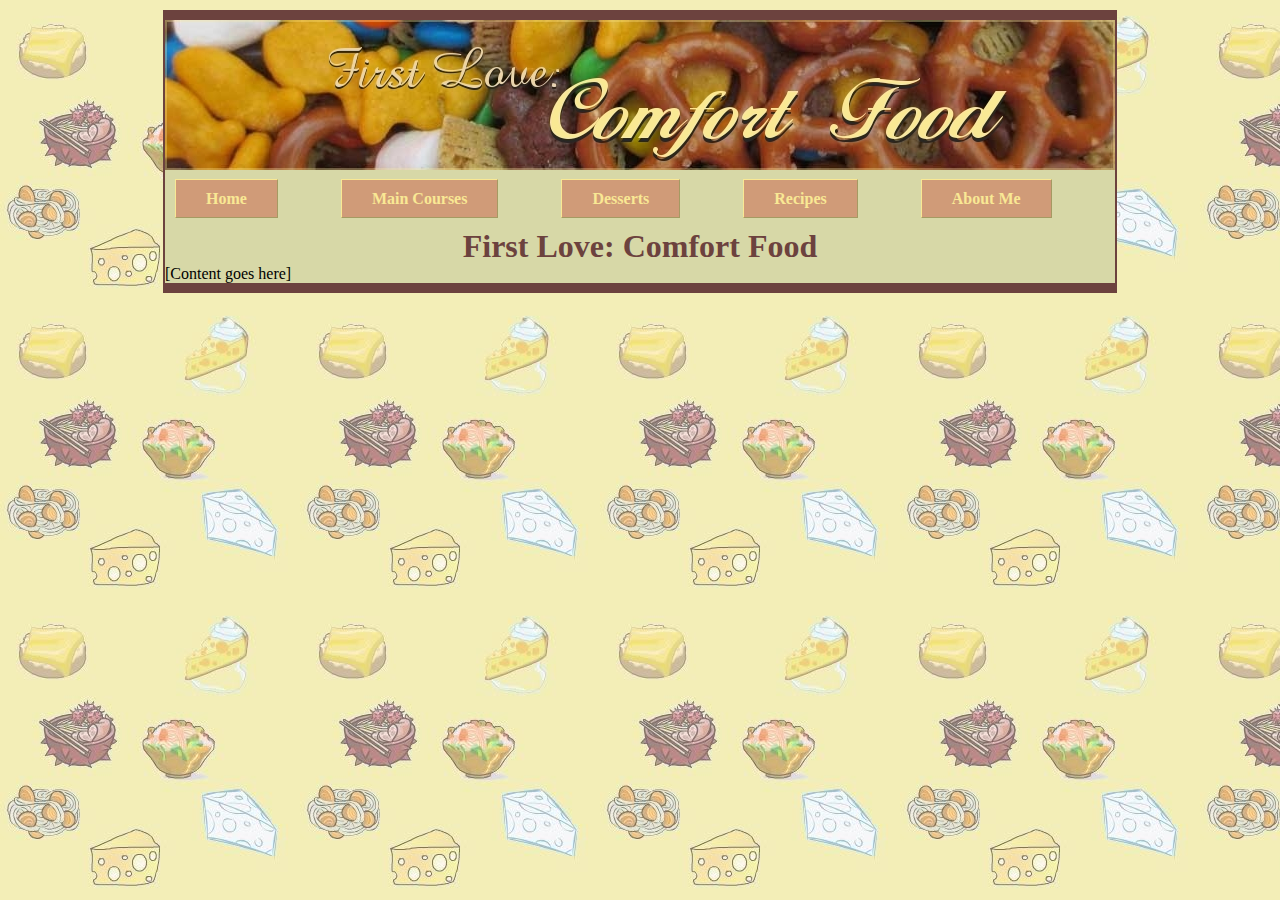
==== index.html @ e366be69 "Made some changes" ====
<!DOCTYPE html PUBLIC "-//W3C//DTD XHTML 1.0 Transitional//EN" "http://www.w3.org/TR/xhtml1/DTD/xhtml1-transitional.dtd">
<html xmlns="http://www.w3.org/1999/xhtml"><!-- InstanceBegin template="/Templates/Master Template.dwt" codeOutsideHTMLIsLocked="false" -->
<head>
<meta http-equiv="Content-Type" content="text/html; charset=utf-8" />
<!-- InstanceBeginEditable name="doctitle" -->
<title>Homepage</title>
<!-- InstanceEndEditable -->
<!-- InstanceBeginEditable name="head" -->
<!-- InstanceEndEditable -->
<link href="styles.css" rel="stylesheet" type="text/css" />
</head>

<body>
	<div class="wrapper">
		<img src="images/banner-1.jpg" alt="banner" width="950" height="150" />
			<ul class="navigation">
				<li><a href="#">Home</a></li>
				<li><a href="#">Main Courses</a></li>
				<li><a href="#">Desserts</a></li>
				<li><a href="#">Recipes</a></li>
				<li><a href="#">About Me</a></li>
			</ul>
		<div class="content">
			<h1>First Love: Comfort Food</h1>
			<!-- InstanceBeginEditable name="Content" -->[Content goes here]<!-- InstanceEndEditable -->
		</div>
		<div class="footer"></div>
	</div>
</body>
<!-- InstanceEnd --></html>
---- styles.css ----
body {
	background-image: url(images/background.jpg);
	margin: 0px;
	padding: 0px;
}
.wrapper {
	background-color: #D7D8A7;
	width: 950px;
	margin-top: 10px;
	margin-right: auto;
	margin-bottom: 10px;
	margin-left: auto;
	border-top-style: solid;
	border-right-style: solid;
	border-bottom-style: solid;
	border-left-style: solid;
	border-top-color: #6C423E;
	border-right-color: #6C423E;
	border-bottom-color: #6C423E;
	border-left-color: #6C423E;
	border-top-width: 10px;
	border-right-width: 2px;
	border-bottom-width: 10px;
	border-left-width: 2px;
}
.navigation {
	padding: 0px;
	margin-top: 20px;
	margin-right: 0px;
	margin-bottom: 20px;
	margin-left: 10px;
}
.navigation li {
	display: inline;
}
.navigation li a {
	background-color: #D09B78;
	border: 1px outset #F9E894;
	padding-top: 10px;
	padding-right: 30px;
	padding-bottom: 10px;
	padding-left: 30px;
	margin-top: 0px;
	margin-right: 59px;
	margin-bottom: 0px;
	color: #F9E894;
	text-decoration: none;
	font-family: "MS Serif", "New York", serif;
	font-weight: bold;
	list-style-type: none;
}
.content h1 {
	font-family: "MS Serif", "New York", serif;
	color: #6C423E;
	font-weight: bold;
	text-align: center;
	margin: 0px;
	padding: 0px;
}

.navigation li a:hover {
	color: #D09B78;
	border-top-color: #D09B78;
	border-right-color: #D09B78;
	border-bottom-color: #D09B78;
	border-left-color: #D09B78;
	background-color: #F9E894;
}
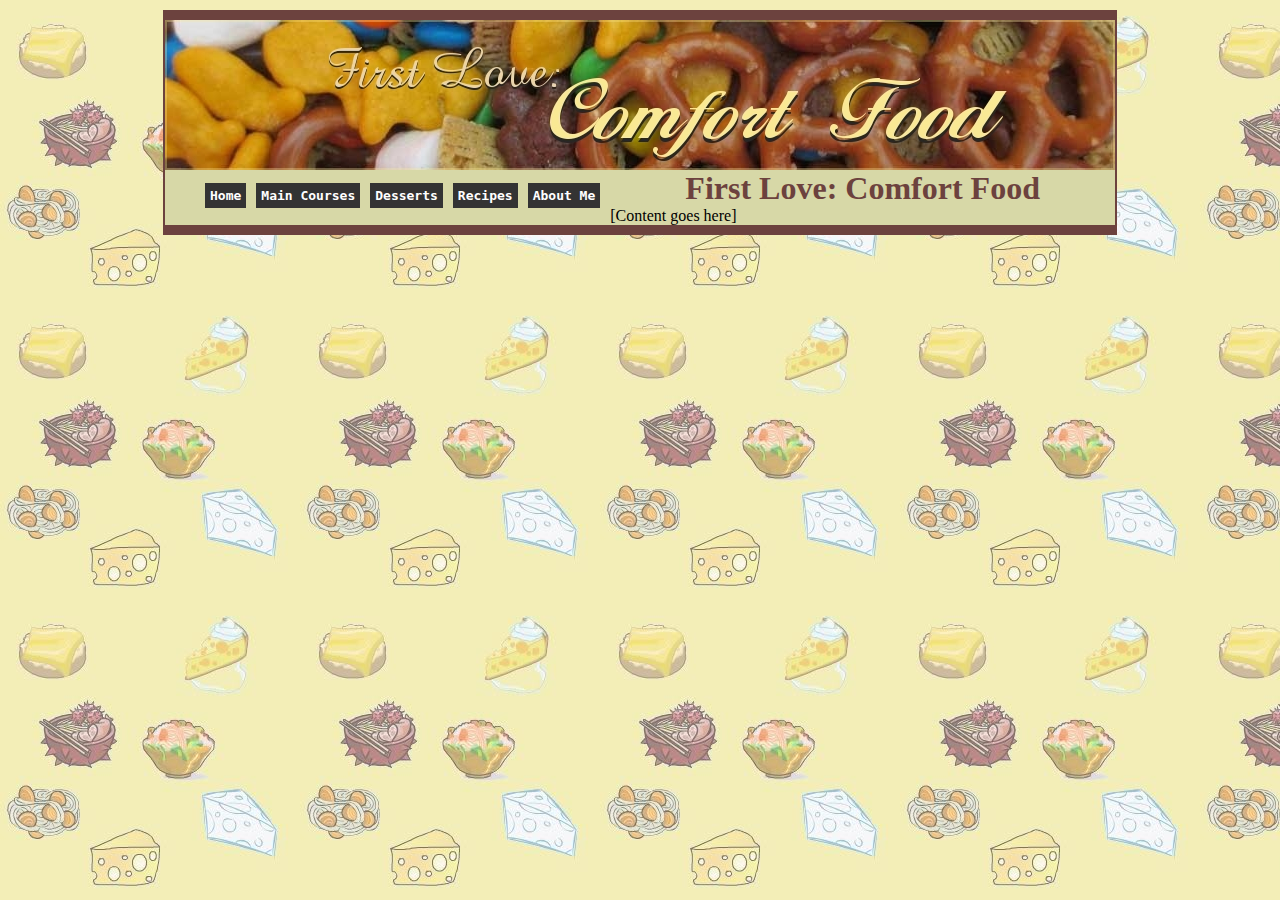
==== commit 1a8484e2: "Trying to create drop down box" ====
--- a/index.html
+++ b/index.html
@@ -1,30 +1,46 @@
 <!DOCTYPE html PUBLIC "-//W3C//DTD XHTML 1.0 Transitional//EN" "http://www.w3.org/TR/xhtml1/DTD/xhtml1-transitional.dtd">
 <html xmlns="http://www.w3.org/1999/xhtml"><!-- InstanceBegin template="/Templates/Master Template.dwt" codeOutsideHTMLIsLocked="false" -->
-<head>
-<meta http-equiv="Content-Type" content="text/html; charset=utf-8" />
-<!-- InstanceBeginEditable name="doctitle" -->
+	<head>
+		<meta http-equiv="Content-Type" content="text/html; charset=utf-8" />
+		<!-- InstanceBeginEditable name="doctitle" -->
 <title>Homepage</title>
 <!-- InstanceEndEditable -->
-<!-- InstanceBeginEditable name="head" -->
+		<!-- InstanceBeginEditable name="head" -->
 <!-- InstanceEndEditable -->
-<link href="styles.css" rel="stylesheet" type="text/css" />
-</head>
-
-<body>
-	<div class="wrapper">
-		<img src="images/banner-1.jpg" alt="banner" width="950" height="150" />
-			<ul class="navigation">
+		<link href="styles.css" rel="stylesheet" type="text/css" />
+	</head>
+	
+	<body>
+		<div class="wrapper">
+			<img src="images/banner-1.jpg" alt="banner" width="950" height="150" /> <code>
+			<ul id="nav">
 				<li><a href="#">Home</a></li>
-				<li><a href="#">Main Courses</a></li>
-				<li><a href="#">Desserts</a></li>
+				<li><a href="#">Main Courses</a>
+					<ul>
+						<li><a href="#">Chicago Pizza</a></li>
+						<li><a href="#">New England Chowder</a></li>
+						<li><a href="#">Texas Chili</a></li>
+					</ul>
+				</li>
+				<li><a href="#">Desserts</a>
+					<ul>
+						<li><a href="#">Florida Key Lime Pie</a></li>
+						<li><a href="#">New Orleans King Cake</a></li>
+						<li><a href="#">Pennsylvania Dutch Shoofly Pie</a></li>
+					</ul>
+				</li>
 				<li><a href="#">Recipes</a></li>
 				<li><a href="#">About Me</a></li>
 			</ul>
-		<div class="content">
-			<h1>First Love: Comfort Food</h1>
-			<!-- InstanceBeginEditable name="Content" -->[Content goes here]<!-- InstanceEndEditable -->
+			</code>
+			<div class="content">
+				<h1>
+					First Love: Comfort Food
+				</h1>
+				<!-- InstanceBeginEditable name="Content" -->[Content goes here]<!-- InstanceEndEditable -->
+			</div>
+			<div class="footer">
+			</div>
 		</div>
-		<div class="footer"></div>
-	</div>
-</body>
+	</body>
 <!-- InstanceEnd --></html>
--- a/styles.css
+++ b/styles.css
@@ -66,3 +66,54 @@
 	border-left-color: #D09B78;
 	background-color: #F9E894;
 }
+#nav {
+	font-weight: bold;
+	list-style-type: none;
+	margin-bottom: 10px;
+	float: left;
+	position: relative;
+	z-index: 5;
+}
+#nav li {
+	float: left;
+	margin-right: 10px;
+	position: relative;
+}
+#nav a {
+	display: block;
+	padding: 5px;
+	color: #FFF;
+	background-color: #333;
+	text-decoration: none;
+}
+#nav a:hover {
+	color: #FFF;
+	background-color: #6b0c36;
+	text-decoration: underline;
+}
+#nav ul {
+	background-color: rgba(255,255,255,1);
+	list-style-type: none;
+	position: absolute;
+	left: -9999px;
+}
+#nav ul li {
+	padding-top: 1px;
+	float: none;
+}
+#nav ul a {
+	white-space: nowrap;
+}
+#nav li: hover ul {
+	left: 0px;
+}
+#nav li: hover a {
+	color: #6b0c36;
+	text-decoration: underline;
+}
+#nav li: hover ul a {
+	text-decoration: none;
+}
+#nav li: hover ul li a: hover {
+	color: #333;
+}
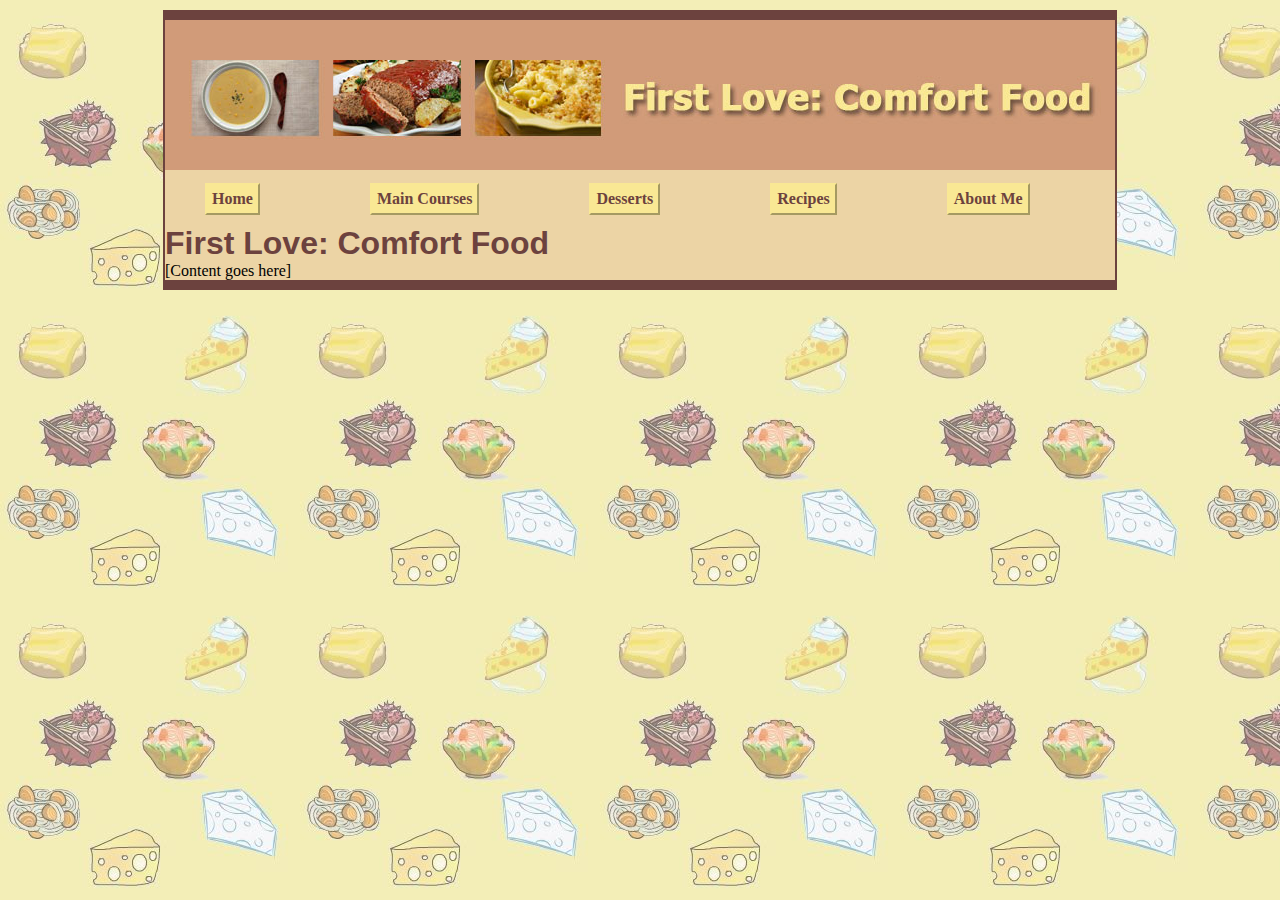
==== commit f60d9298: "Changed Banner" ====
--- a/index.html
+++ b/index.html
@@ -12,7 +12,8 @@
 	
 	<body>
 		<div class="wrapper">
-			<img src="images/banner-1.jpg" alt="banner" width="950" height="150" /> <code>
+			<div class= "banner"><img src="images/final-banner.jpg" width="950" height="150" alt="Banner" /></div>
+			<code>
 			<ul id="nav">
 				<li><a href="#">Home</a></li>
 				<li><a href="#">Main Courses</a>
--- a/styles.css
+++ b/styles.css
@@ -4,7 +4,7 @@
 	padding: 0px;
 }
 .wrapper {
-	background-color: #D7D8A7;
+	background-color: #ecd4a5;
 	width: 950px;
 	margin-top: 10px;
 	margin-right: auto;
@@ -23,6 +23,7 @@
 	border-bottom-width: 10px;
 	border-left-width: 2px;
 }
+
 .navigation {
 	padding: 0px;
 	margin-top: 20px;
@@ -45,15 +46,15 @@
 	margin-bottom: 0px;
 	color: #F9E894;
 	text-decoration: none;
-	font-family: "MS Serif", "New York", serif;
+	font-family: Tahoma, Geneva, sans-serif;
 	font-weight: bold;
 	list-style-type: none;
 }
 .content h1 {
-	font-family: "MS Serif", "New York", serif;
+	font-family: Tahoma, Geneva, sans-serif;
 	color: #6C423E;
 	font-weight: bold;
-	text-align: center;
+	text-align: left;
 	margin: 0px;
 	padding: 0px;
 }
@@ -66,54 +67,67 @@
 	border-left-color: #D09B78;
 	background-color: #F9E894;
 }
-#nav {
-	font-weight: bold;
-	list-style-type: none;
-	margin-bottom: 10px;
-	float: left;
-	position: relative;
-	z-index: 5;
+
+/*------------------------------------*\
+	NAV
+\*------------------------------------*/
+#nav{
+	list-style:none;
+	font-weight:bold;
+	margin-bottom:10px;
+	/* Clear floats */
+	float:left;
+	width:100%;	/* Bring the nav above everything else--uncomment if needed.
+	position:relative;
+	z-index:5;
+	*/
 }
-#nav li {
-	float: left;
-	margin-right: 10px;
-	position: relative;
+#nav li{
+	float:left;
+	margin-right:10px;
+	position:relative;
 }
-#nav a {
-	display: block;
-	padding: 5px;
-	color: #FFF;
-	background-color: #333;
-	text-decoration: none;
+#nav a{
+	display:block;
+	padding:5px;
+	text-decoration:none;
+	background-color: #f9e894;
+	margin-right: 100px;
+	color: #6c423e;
+	border: 2px outset #F9E894;
+	font-family: "MS Serif", "New York", serif;
 }
-#nav a:hover {
-	color: #FFF;
-	background-color: #6b0c36;
-	text-decoration: underline;
+#nav a:hover{
+	color:#fff;
+	background:#6c423e;
+	text-decoration:none;
 }
-#nav ul {
-	background-color: rgba(255,255,255,1);
-	list-style-type: none;
-	position: absolute;
-	left: -9999px;
+
+/*--- DROPDOWN ---*/
+#nav ul{
+	background:#fff; /* Adding a background makes the dropdown work properly in IE7+. Make this as close to your page's background as possible (i.e. white page == white background). */
+	background:rgba(255,255,255,0); /* But! Let's make the background fully transparent where we can, we don't actually want to see it if we can help it... */
+	list-style:none;
+	position:absolute;
+	left:-9999px; /* Hide off-screen when not needed (this is more accessible than display:none;) */
 }
-#nav ul li {
-	padding-top: 1px;
-	float: none;
+#nav ul li{
+	padding-top:1px; /* Introducing a padding between the li and the a give the illusion spaced items */
+	float:none;
 }
-#nav ul a {
-	white-space: nowrap;
+#nav ul a{
+	white-space:nowrap; /* Stop text wrapping and creating multi-line dropdown items */
 }
-#nav li: hover ul {
-	left: 0px;
+#nav li:hover ul{ /* Display the dropdown on hover */
+	left:0; /* Bring back on-screen when needed */
 }
-#nav li: hover a {
-	color: #6b0c36;
-	text-decoration: underline;
+#nav li:hover a{ /* These create persistent hover states, meaning the top-most link stays 'hovered' even when your cursor has moved down the list. */
+	background:#f9e894;
+	text-decoration:none;
 }
-#nav li: hover ul a {
-	text-decoration: none;
+#nav li:hover ul a{ /* The persistent hover state does however create a global style for links even before they're hovered. Here we undo these effects. */
+	text-decoration:none;
 }
-#nav li: hover ul li a: hover {
-	color: #333;
+#nav li:hover ul li a:hover{ /* Here we define the most explicit hover states--what happens when you hover each individual link. */
+	background:#d09b78;
 }
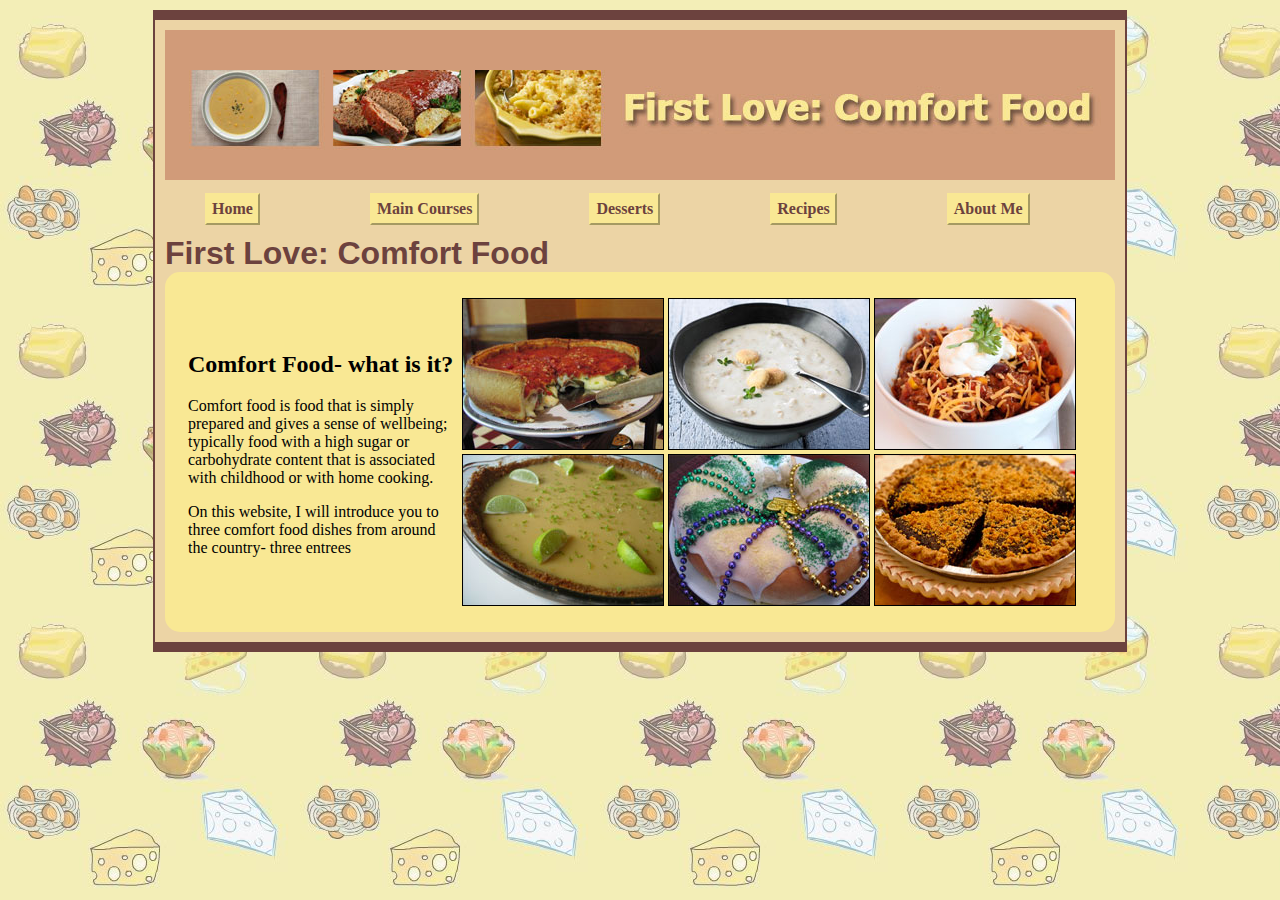
==== commit 8040b7bb: "Making changes" ====
--- a/index.html
+++ b/index.html
@@ -12,7 +12,7 @@
 	
 	<body>
 		<div class="wrapper">
-			<div class= "banner"><img src="images/final-banner.jpg" width="950" height="150" alt="Banner" /></div>
+			<img src="images/final-banner.jpg" width="950" height="150" alt="Banner" />
 			<code>
 			<ul id="nav">
 				<li><a href="#">Home</a></li>
@@ -38,8 +38,33 @@
 				<h1>
 					First Love: Comfort Food
 				</h1>
-				<!-- InstanceBeginEditable name="Content" -->[Content goes here]<!-- InstanceEndEditable -->
-			</div>
+				<div class="main">
+				<!-- InstanceBeginEditable name="Content" -->
+				<table width="900">
+					<tr>
+						<td width="266">
+							<h2>Comfort Food- what is it?</h2>
+							<p>Comfort food is  food that is simply prepared and gives a sense of wellbeing; typically food with a high sugar or carbohydrate content that is associated with childhood or with home cooking.</p>
+							<p>On this website, I will introduce you to three comfort food dishes from around the country- three entrees</p>
+						</td>
+						<td width="622">
+							<table class= "home-img">
+								<tr>
+									<td><img src="images/chicago-pizza.jpg" width="200" height="150" alt="Chicago Style Pizza" /></td>
+									<td><img src="images/new-england-chowder.jpg" width="200" height="150" alt="New England Chowder" /></td>
+									<td><img src="images/texas-chili.jpg" width="200" height="150" alt="Texas Style Chili" /></td>
+								</tr>
+								<tr>
+									<td><img src="images/key-lime.jpg" width="200" height="150" alt="Florida Key Lime Pie" /></td>
+									<td><img src="images/king-cake.jpg" width="200" height="150" alt="New Orleans King Cake" /></td>
+									<td><img src="images/shoofly-pie.jpg" width="200" height="150" alt="Pennsylvania Dutch Shoofly Pie" /></td>
+								</tr>
+							</table>
+						</td>
+					</tr>
+				</table>
+				<!-- InstanceEndEditable -->
+			</div></div>
 			<div class="footer">
 			</div>
 		</div>
--- a/styles.css
+++ b/styles.css
@@ -22,6 +22,7 @@
 	border-right-width: 2px;
 	border-bottom-width: 10px;
 	border-left-width: 2px;
+	padding: 10px;
 }
 
 .navigation {
@@ -131,3 +132,11 @@
 #nav li:hover ul li a:hover{ /* Here we define the most explicit hover states--what happens when you hover each individual link. */
 	background:#d09b78;
 }
+.home-img img {
+	border: 1px solid #000;
+}
+.main {
+	padding: 20px;
+	background-color: #f9e894;
+	border-radius: 15px;
+}
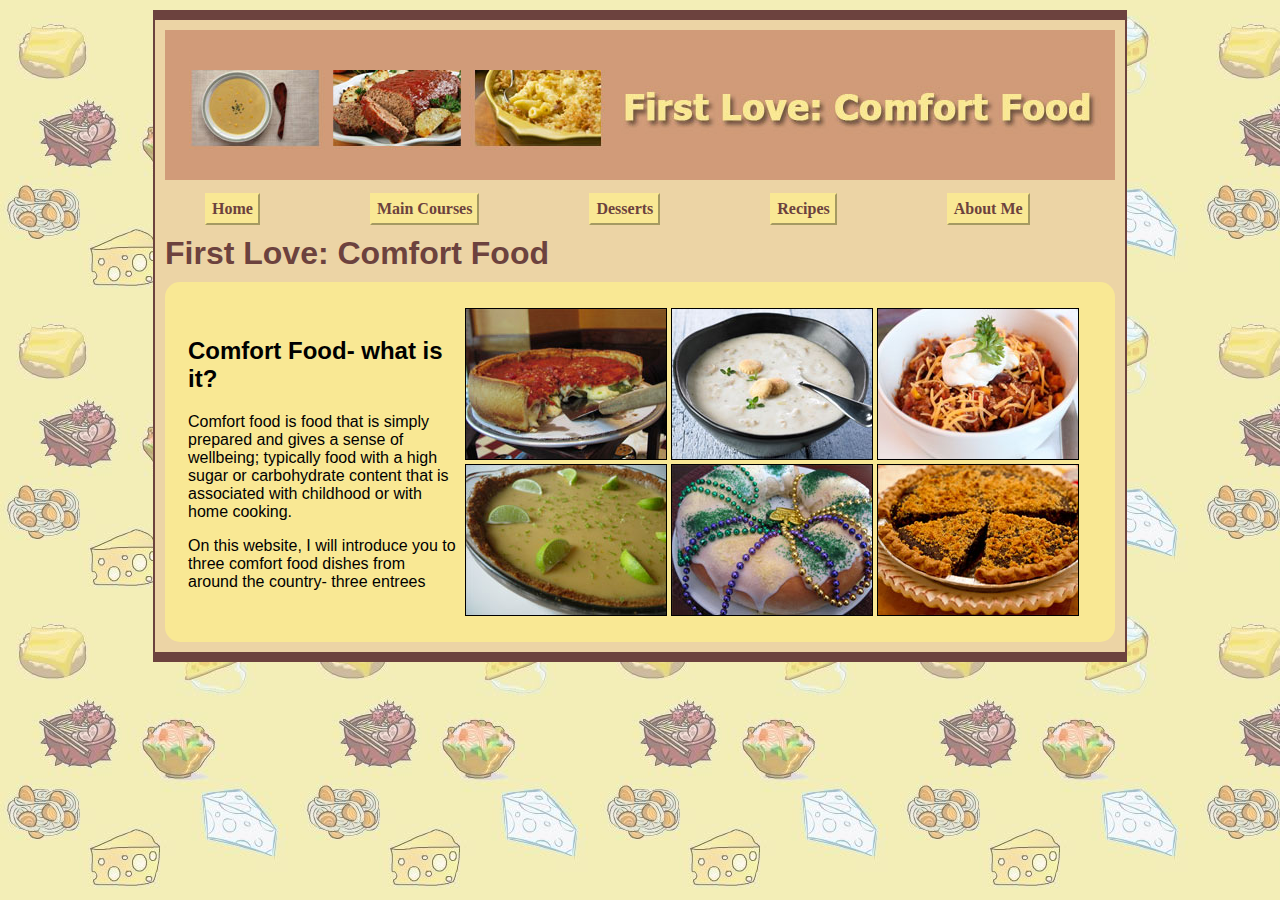
==== commit cbbce0c1: "Adding pages" ====
--- a/index.html
+++ b/index.html
@@ -15,12 +15,12 @@
 			<img src="images/final-banner.jpg" width="950" height="150" alt="Banner" />
 			<code>
 			<ul id="nav">
-				<li><a href="#">Home</a></li>
+				<li><a href="index.html">Home</a></li>
 				<li><a href="#">Main Courses</a>
 					<ul>
-						<li><a href="#">Chicago Pizza</a></li>
-						<li><a href="#">New England Chowder</a></li>
-						<li><a href="#">Texas Chili</a></li>
+						<li><a href="main-courses/chicago-style-pizza.html">Chicago Pizza</a></li>
+						<li><a href="main-courses/new-england-chowder.html">New England Chowder</a></li>
+						<li><a href="main-courses/texas-chili.html">Texas Chili</a></li>
 					</ul>
 				</li>
 				<li><a href="#">Desserts</a>
@@ -40,7 +40,7 @@
 				</h1>
 				<div class="main">
 				<!-- InstanceBeginEditable name="Content" -->
-				<table width="900">
+				<table width="910">
 					<tr>
 						<td width="266">
 							<h2>Comfort Food- what is it?</h2>
@@ -50,9 +50,9 @@
 						<td width="622">
 							<table class= "home-img">
 								<tr>
-									<td><img src="images/chicago-pizza.jpg" width="200" height="150" alt="Chicago Style Pizza" /></td>
-									<td><img src="images/new-england-chowder.jpg" width="200" height="150" alt="New England Chowder" /></td>
-									<td><img src="images/texas-chili.jpg" width="200" height="150" alt="Texas Style Chili" /></td>
+									<td><a href="main-courses/chicago-style-pizza.html"><img src="images/chicago-pizza.jpg" width="200" height="150" alt="Chicago Style Pizza" /></a></td>
+									<td><a href="main-courses/new-england-chowder.html"><img src="images/new-england-chowder.jpg" width="200" height="150" alt="New England Chowder" /></a></td>
+									<td><a href="main-courses/texas-chili.html"><img src="images/texas-chili.jpg" width="200" height="150" alt="Texas Style Chili" /></a></td>
 								</tr>
 								<tr>
 									<td><img src="images/key-lime.jpg" width="200" height="150" alt="Florida Key Lime Pie" /></td>
--- a/styles.css
+++ b/styles.css
@@ -56,8 +56,11 @@
 	color: #6C423E;
 	font-weight: bold;
 	text-align: left;
-	margin: 0px;
 	padding: 0px;
+	margin-top: 10px;
+	margin-right: 0px;
+	margin-bottom: 10px;
+	margin-left: 0px;
 }
 
 .navigation li a:hover {
@@ -139,4 +142,5 @@
 	padding: 20px;
 	background-color: #f9e894;
 	border-radius: 15px;
+	font-family: Tahoma, Geneva, sans-serif;
 }
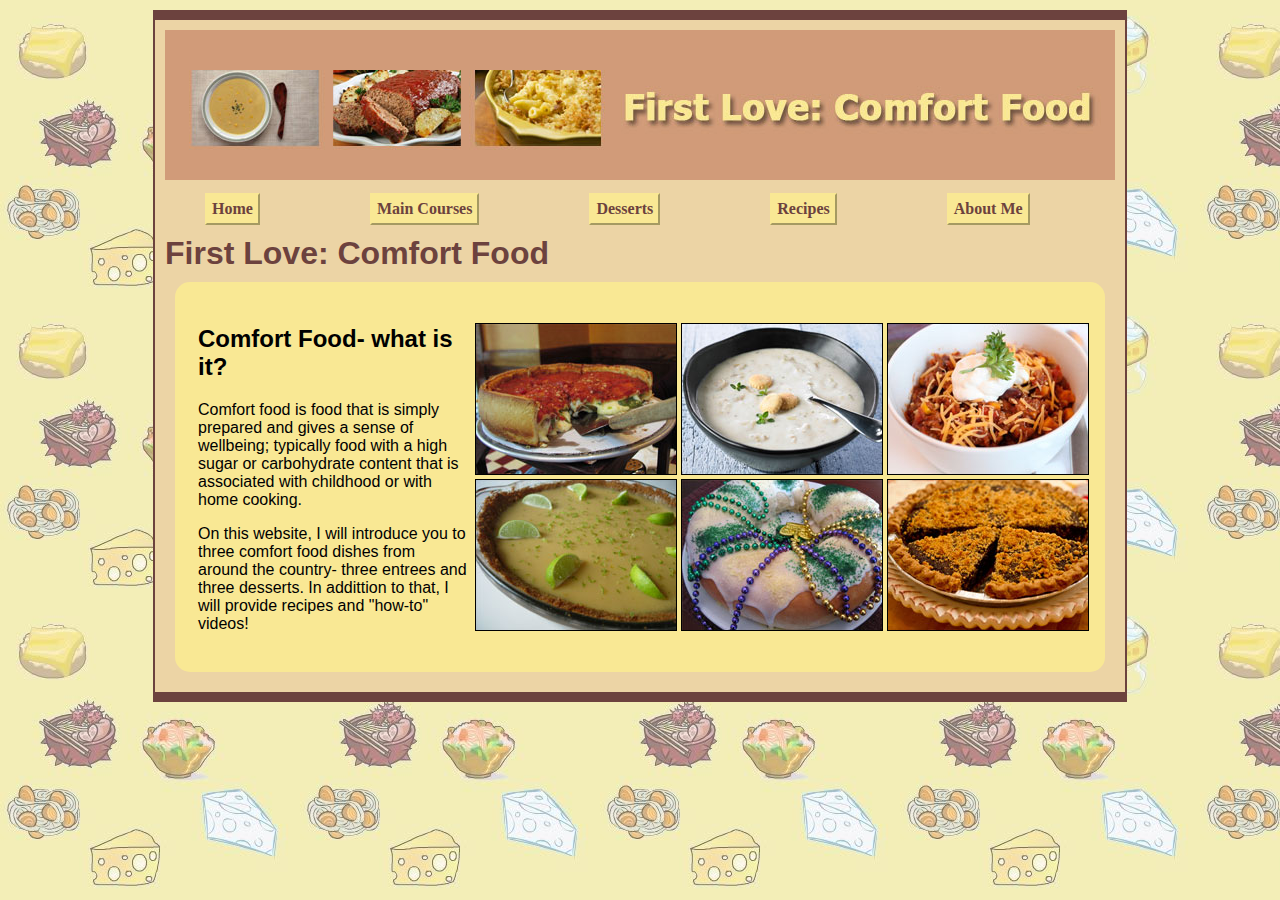
==== commit f2e4fbc3: "Finished Main Courses and Desserts" ====
--- a/index.html
+++ b/index.html
@@ -25,12 +25,21 @@
 				</li>
 				<li><a href="#">Desserts</a>
 					<ul>
-						<li><a href="#">Florida Key Lime Pie</a></li>
-						<li><a href="#">New Orleans King Cake</a></li>
-						<li><a href="#">Pennsylvania Dutch Shoofly Pie</a></li>
+						<li><a href="desserts/key-lime-pie.html">Florida Key Lime Pie</a></li>
+						<li><a href="desserts/new-orleans-king-cake.html">New Orleans King Cake</a></li>
+						<li><a href="desserts/shoofly-pie.html">Pennsylvania Dutch Shoofly Pie</a></li>
 					</ul>
 				</li>
-				<li><a href="#">Recipes</a></li>
+				<li><a href="#">Recipes</a>
+					<ul>
+						<li><a href="main-courses/chicago-style-pizza.html">Chicago Pizza</a></li>
+						<li><a href="main-courses/new-england-chowder.html">New England Chowder</a></li>
+						<li><a href="main-courses/texas-chili.html">Texas Chili</a></li>
+						<li><a href="desserts/key-lime-pie.html">Florida Key Lime Pie</a></li>
+						<li><a href="desserts/new-orleans-king-cake.html">New Orleans King Cake</a></li>
+						<li><a href="desserts/shoofly-pie.html">Pennsylvania Dutch Shoofly Pie</a></li>
+					</ul>
+					</li>
 				<li><a href="#">About Me</a></li>
 			</ul>
 			</code>
@@ -45,7 +54,7 @@
 						<td width="266">
 							<h2>Comfort Food- what is it?</h2>
 							<p>Comfort food is  food that is simply prepared and gives a sense of wellbeing; typically food with a high sugar or carbohydrate content that is associated with childhood or with home cooking.</p>
-							<p>On this website, I will introduce you to three comfort food dishes from around the country- three entrees</p>
+							<p>On this website, I will introduce you to three comfort food dishes from around the country- three entrees and three desserts. In addittion to that, I will provide recipes and &quot;how-to&quot; videos!</p>
 						</td>
 						<td width="622">
 							<table class= "home-img">
@@ -55,9 +64,9 @@
 									<td><a href="main-courses/texas-chili.html"><img src="images/texas-chili.jpg" width="200" height="150" alt="Texas Style Chili" /></a></td>
 								</tr>
 								<tr>
-									<td><img src="images/key-lime.jpg" width="200" height="150" alt="Florida Key Lime Pie" /></td>
-									<td><img src="images/king-cake.jpg" width="200" height="150" alt="New Orleans King Cake" /></td>
-									<td><img src="images/shoofly-pie.jpg" width="200" height="150" alt="Pennsylvania Dutch Shoofly Pie" /></td>
+									<td><a href="desserts/key-lime-pie.html"><img src="images/key-lime.jpg" width="200" height="150" alt="Florida Key Lime Pie" /></a></td>
+									<td><a href="desserts/new-orleans-king-cake.html"><img src="images/king-cake.jpg" width="200" height="150" alt="New Orleans King Cake" /></a></td>
+									<td><a href="desserts/shoofly-pie.html"><img src="images/shoofly-pie.jpg" width="200" height="150" alt="Pennsylvania Dutch Shoofly Pie" /></a></td>
 								</tr>
 							</table>
 						</td>
--- a/styles.css
+++ b/styles.css
@@ -139,8 +139,9 @@
 	border: 1px solid #000;
 }
 .main {
-	padding: 20px;
 	background-color: #f9e894;
 	border-radius: 15px;
 	font-family: Tahoma, Geneva, sans-serif;
+	margin: 10px;
+	padding: 20px;
 }
